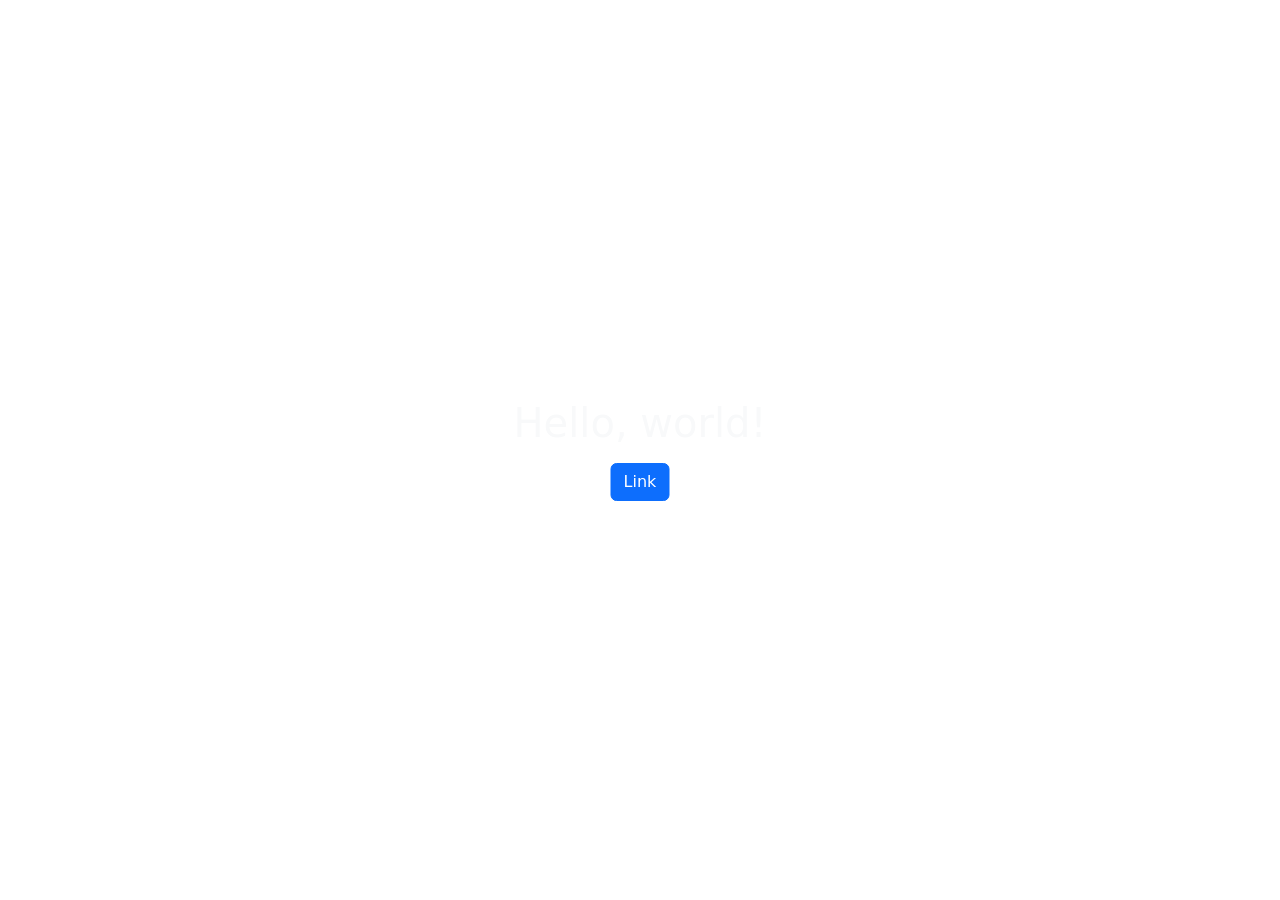
==== templates/index.html @ 458d27ba "Create index.html" ====
<!doctype html>
<html lang="en">
  <head>
    <meta charset="utf-8">
    <meta name="viewport" content="width=device-width, initial-scale=1">
    <title>Main</title>
    <link href="https://cdn.jsdelivr.net/npm/bootstrap@5.3.8/dist/css/bootstrap.min.css" rel="stylesheet" integrity="sha384-sRIl4kxILFvY47J16cr9ZwB07vP4J8+LH7qKQnuqkuIAvNWLzeN8tE5YBujZqJLB" crossorigin="anonymous">
    <link rel="stylesheet" href="{{ url_for('static', filename='st.css') }}">
    <script src="https://cdn.jsdelivr.net/npm/bootstrap@5.3.8/dist/js/bootstrap.bundle.min.js" integrity="sha384-FKyoEForCGlyvwx9Hj09JcYn3nv7wiPVlz7YYwJrWVcXK/BmnVDxM+D2scQbITxI" crossorigin="anonymous"></script>
  </head>
  <body>
    <div class="position-absolute top-50 start-50 translate-middle text-center">
        <h1 class="text-light">Hello, world!</h1>
        <div class="d-flex justify-content-center mt-3">
            <a class="btn btn-primary" href="double" role="button">Link</a>
        </div>
    </div>
  </body>
</html>
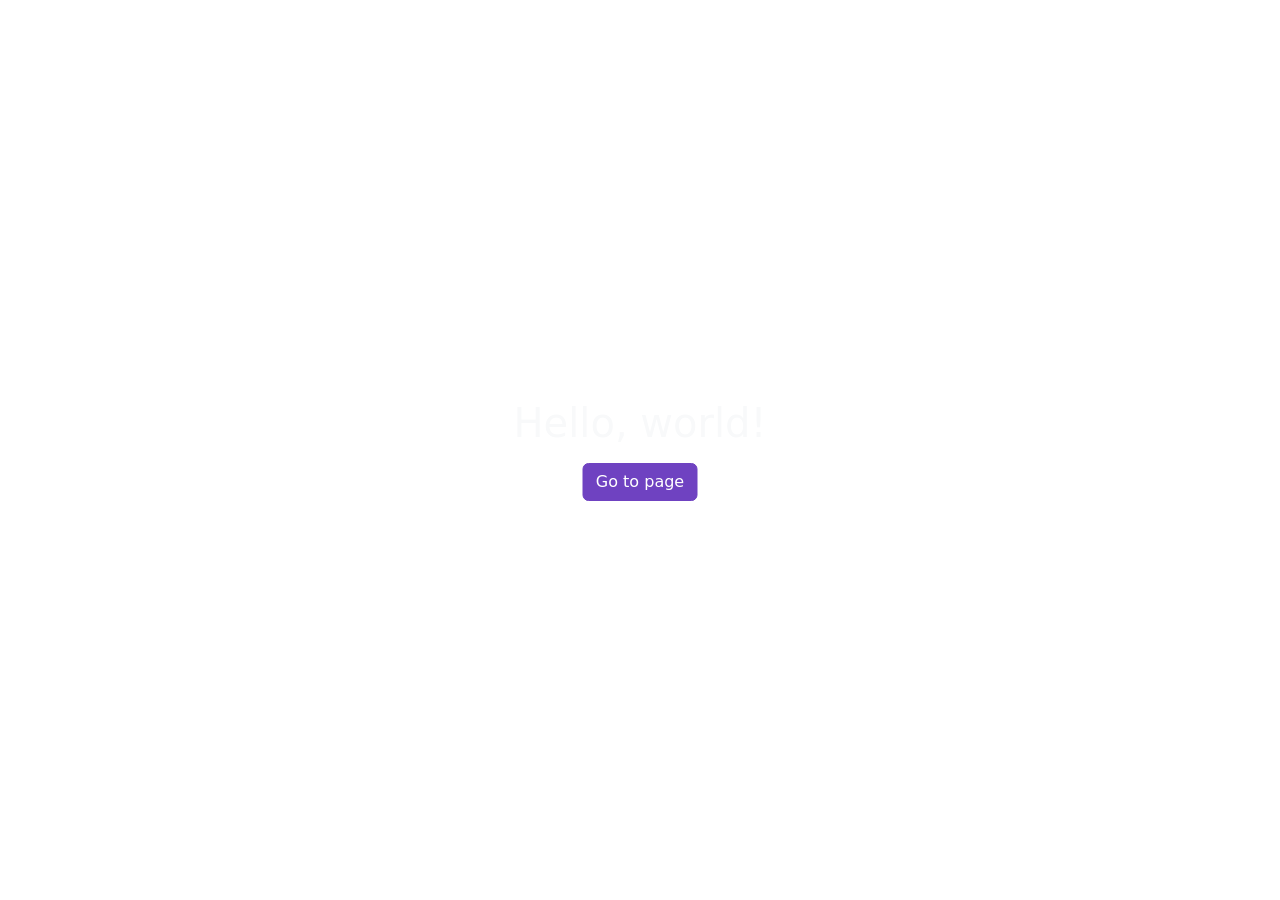
==== commit 29c6901c: "Update index.html" ====
--- a/templates/index.html
+++ b/templates/index.html
@@ -5,14 +5,14 @@
     <meta name="viewport" content="width=device-width, initial-scale=1">
     <title>Main</title>
     <link href="https://cdn.jsdelivr.net/npm/bootstrap@5.3.8/dist/css/bootstrap.min.css" rel="stylesheet" integrity="sha384-sRIl4kxILFvY47J16cr9ZwB07vP4J8+LH7qKQnuqkuIAvNWLzeN8tE5YBujZqJLB" crossorigin="anonymous">
-    <link rel="stylesheet" href="{{ url_for('static', filename='st.css') }}">
+    <link rel="stylesheet" href="{{ url_for('static', filename='main_page.css') }}">
     <script src="https://cdn.jsdelivr.net/npm/bootstrap@5.3.8/dist/js/bootstrap.bundle.min.js" integrity="sha384-FKyoEForCGlyvwx9Hj09JcYn3nv7wiPVlz7YYwJrWVcXK/BmnVDxM+D2scQbITxI" crossorigin="anonymous"></script>
   </head>
   <body>
     <div class="position-absolute top-50 start-50 translate-middle text-center">
         <h1 class="text-light">Hello, world!</h1>
         <div class="d-flex justify-content-center mt-3">
-            <a class="btn btn-primary" href="double" role="button">Link</a>
+            <a class="btn btn-primary" href="double" role="button" style="background-color: #6f42c1; border-color: #6f42c1;">Go to page</a>
         </div>
     </div>
   </body>
